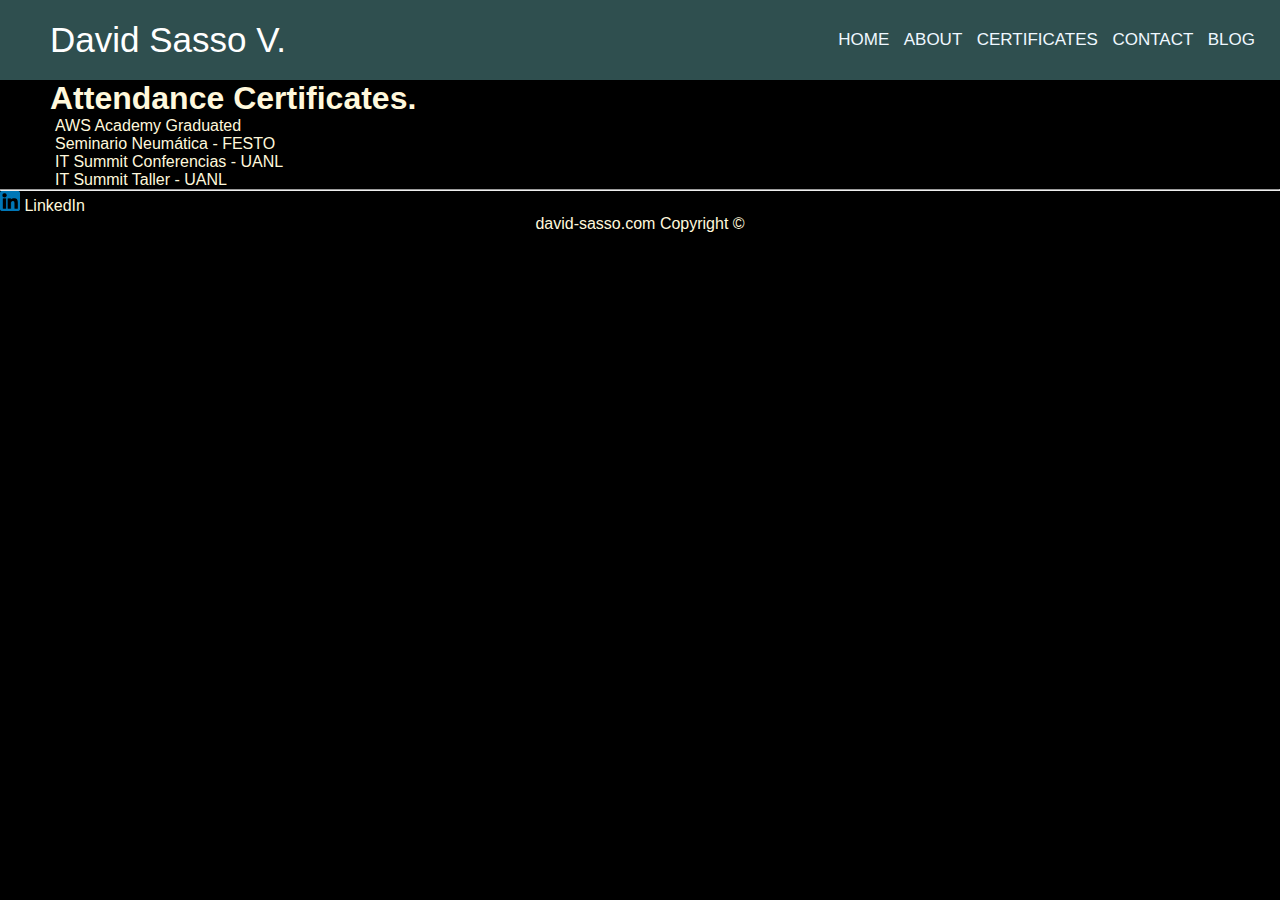
==== index.html @ d42273ec "update" ====
<!DOCTYPE html>
<html>
<head>
  <meta charset="UTF-8">
  <meta name="description" content="Personal Web Page">
  <title>David Sasso V.</title>
  <link href="main.css" rel="stylesheet">
  <link rel="shortcut icon" href="images/glyphs/icon.png" />
</head>
<body>
  <header>
    <nav id="menu">
      <a href="pdf/lebenslauf.pdf" class="logo">David Sasso V.</a>
      <ul>
        <li class="menu-item"><a class="active" href="index.html">Home</a></li>
        <li class="menu-item"><a href="pages/about.html">About</a></li>
        <li class="menu-item"><a href="pages/certificates.html">Certificates</a></li>
        <li class="menu-item"><a href="#">Contact</a></li>
        <li class="menu-item"><a href="#">Blog</a></li>
      </ul>
    </nav>
  </header>
  <h1 id="title-certificates">Attendance Certificates.</h1>
  <div class="certificates">
    <ul>
      <!--<li><a class="certificate" id="clad" href="pdf/certificates/clad.pdf">CLAD - Certified LabView Associate Developer</a></li><!-->
      <!--<li><a class="certificate" id="cld" href="pdf/certificates/cld.pdf">CLD - Certified LabView Developer</a><!-->
      <!--<li><a class="certificate" id="python3" href="pdf/certificates/python3-udemy.pdf">Python3 - Udemy</a></li><!-->
      <li><a class="certificate" id="aws" href="https://www.youracclaim.com/badges/b433905c-c5a9-40aa-a8f4-7ab39d4663ad">AWS Academy Graduated</a></li>
      <!--<li><a class="certificate" id="cswa" href="pdf/certificates/cswa.pdf">CSWA - SolidWorks</a></li><!-->
      <!--<li><a class="certificate" id="cswp" href="pdf/certificates/cswp.pdf">CSWP - SolidWorks</a></li><!-->
      <!--<li><a class="certificate" id="sheetmetal" href="pdf/certificates/sheetmetal-xpertcad.pdf">Sheetmetal - Xpertcad</a></li><!-->
      <li><a class="certificate" id="neumatica" href="pdf/certificates/seminario-neumatica-basica-festo.pdf">Seminario Neumática - FESTO</a></li>
      <li><a class="certificate" id="conferencias-it" href="pdf/certificates/it-summit-constancia-conferencias.pdf">IT Summit Conferencias - UANL</a></li>
      <li><a class="certificate" id="taller-it" href="pdf/certificates/it-summit-constancia-taller.pdf">IT Summit Taller - UANL</a></li>
    </ul>
  </div>
  <hr>
  <footer class="footer">
    <img id="linkedin-glyph" src="images/glyphs/linkedin.png">
    <a href="https://www.linkedin.com/in/david-sasso-821698194/">LinkedIn</a>
    <p id="copyright">david-sasso.com Copyright &#169</p>
  </footer>
</body>
</html
---- main.css ----
* {
    padding: 0;
    margin: 0;
    text-decoration: none;
    list-style: none;
    box-sizing: border-box;
    color: cornsilk;
}

body {
  background: #000;
  font-family:-apple-system, BlinkMacSystemFont, 'Segoe UI', Roboto, Oxygen, Ubuntu, Cantarell, 'Open Sans', 'Helvetica Neue', sans-serif
}

nav {
  background: darkslategray;
  width: 100%;
  height: 80%;
}

a.logo {
    color: white;
    font-size: 35px;
    line-height: 80px;
    padding: 0 50px;
}
nav ul {
    float: right;
    margin-right: 20px;
}
nav ul li {
  display: inline-block;
  line-height: 80px;
  margin: 0 5px;
}
nav ul li a {
  color: aliceblue;
  font-size: 17px;
  text-transform: uppercase;
}
a:hover {
  background-color: dimgray;
  transition: .5s;
}

h1 {
  padding: 0 50px;
}

p {
  padding: 0 50px;
}

div.certificates {
  padding: 0 55px;
  text-align: left;
}


#cv {
  color: #fff;
}

#LinkedIn {
  color:aliceblue;
}

#linkedin-glyph {
  width: 20px;
  text-align: center;
}
#copyright {
  text-align: center;
}
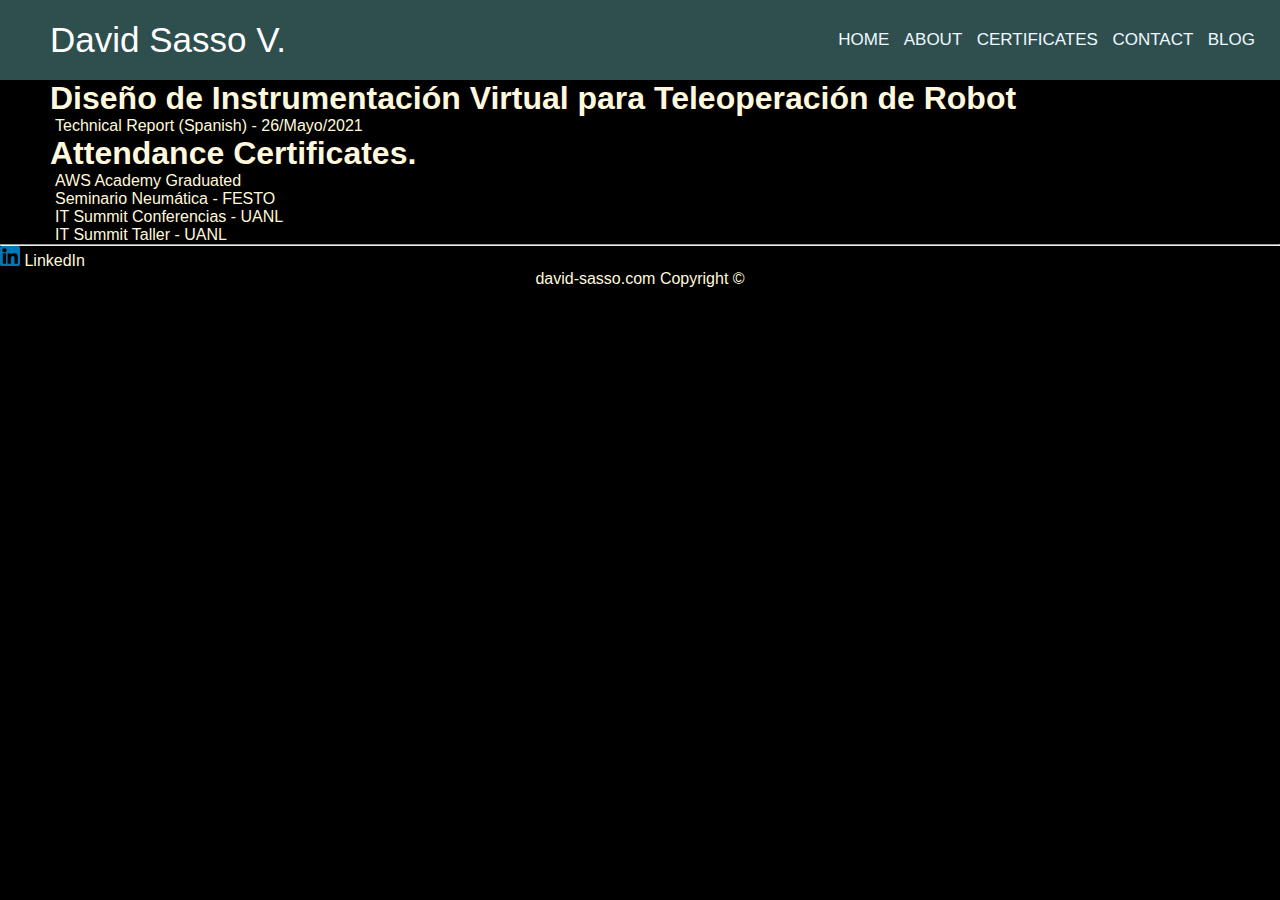
==== commit e72275d8: "add proyect virtual instrumentation" ====
--- a/index.html
+++ b/index.html
@@ -10,7 +10,7 @@
 <body>
   <header>
     <nav id="menu">
-      <a href="pdf/lebenslauf.pdf" class="logo">David Sasso V.</a>
+      <a href="pdf/lebenslauf2021.pdf" class="logo">David Sasso V.</a>
       <ul>
         <li class="menu-item"><a class="active" href="index.html">Home</a></li>
         <li class="menu-item"><a href="pages/about.html">About</a></li>
@@ -20,6 +20,10 @@
       </ul>
     </nav>
   </header>
+  <h1 id="title-proyect">Diseño de Instrumentación Virtual para Teleoperación de Robot</h1>
+  <div>
+    <div class="report"><a href="pdf/diseño_de_instrumentacion_virtual_para_teleoperacion_de_robot.pdf">Technical Report (Spanish) - 26/Mayo/2021</a></div>
+  </div>
   <h1 id="title-certificates">Attendance Certificates.</h1>
   <div class="certificates">
     <ul>
--- a/main.css
+++ b/main.css
@@ -56,6 +56,11 @@
   text-align: left;
 }
 
+div.report {
+  padding: 0 55px;
+  text-align: left;
+}
+
 
 #cv {
   color: #fff;
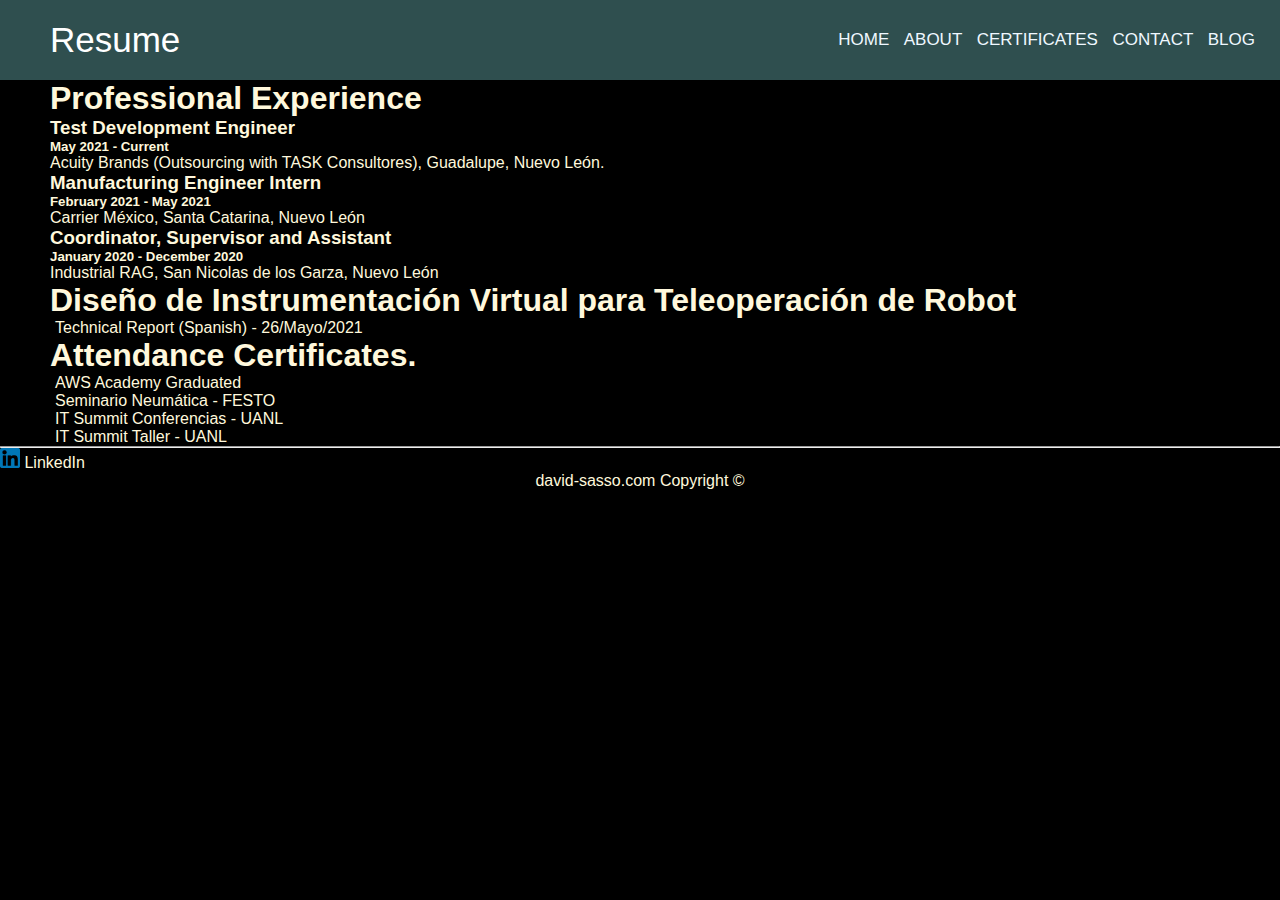
==== commit 324fb62c: "- Added certificates from NI - Edited About section paragraph - Edited main page with professional e" ====
--- a/index.html
+++ b/index.html
@@ -10,7 +10,7 @@
 <body>
   <header>
     <nav id="menu">
-      <a href="pdf/lebenslauf2021.pdf" class="logo">David Sasso V.</a>
+      <a href="pdf/lebenslauf2022.pdf" class="logo">Resume</a>
       <ul>
         <li class="menu-item"><a class="active" href="index.html">Home</a></li>
         <li class="menu-item"><a href="pages/about.html">About</a></li>
@@ -20,6 +20,17 @@
       </ul>
     </nav>
   </header>
+  <h1 id="title-proyect">Professional Experience</h1>
+  <h3>Test Development Engineer</h3>
+  <h5>May 2021 - Current</h5>
+  <p>Acuity Brands (Outsourcing with TASK Consultores), Guadalupe, Nuevo León.</p>
+  <h3>Manufacturing Engineer Intern</h3>
+  <h5>February 2021 - May 2021</h5>
+  <p>Carrier México, Santa Catarina, Nuevo León<p>
+  <h3>Coordinator, Supervisor and Assistant</h3>
+  <h5>January 2020 - December 2020</h5>
+  <p>Industrial RAG, San Nicolas de los Garza, Nuevo León</p>
+  <p></p>
   <h1 id="title-proyect">Diseño de Instrumentación Virtual para Teleoperación de Robot</h1>
   <div>
     <div class="report"><a href="pdf/diseño_de_instrumentacion_virtual_para_teleoperacion_de_robot.pdf">Technical Report (Spanish) - 26/Mayo/2021</a></div>
--- a/main.css
+++ b/main.css
@@ -47,6 +47,14 @@
   padding: 0 50px;
 }
 
+h3, h5, h6 {
+  padding: 0 50px;
+}
+
+h3, h5, h6 {
+  padding: 0 10py;
+}
+
 p {
   padding: 0 50px;
 }
